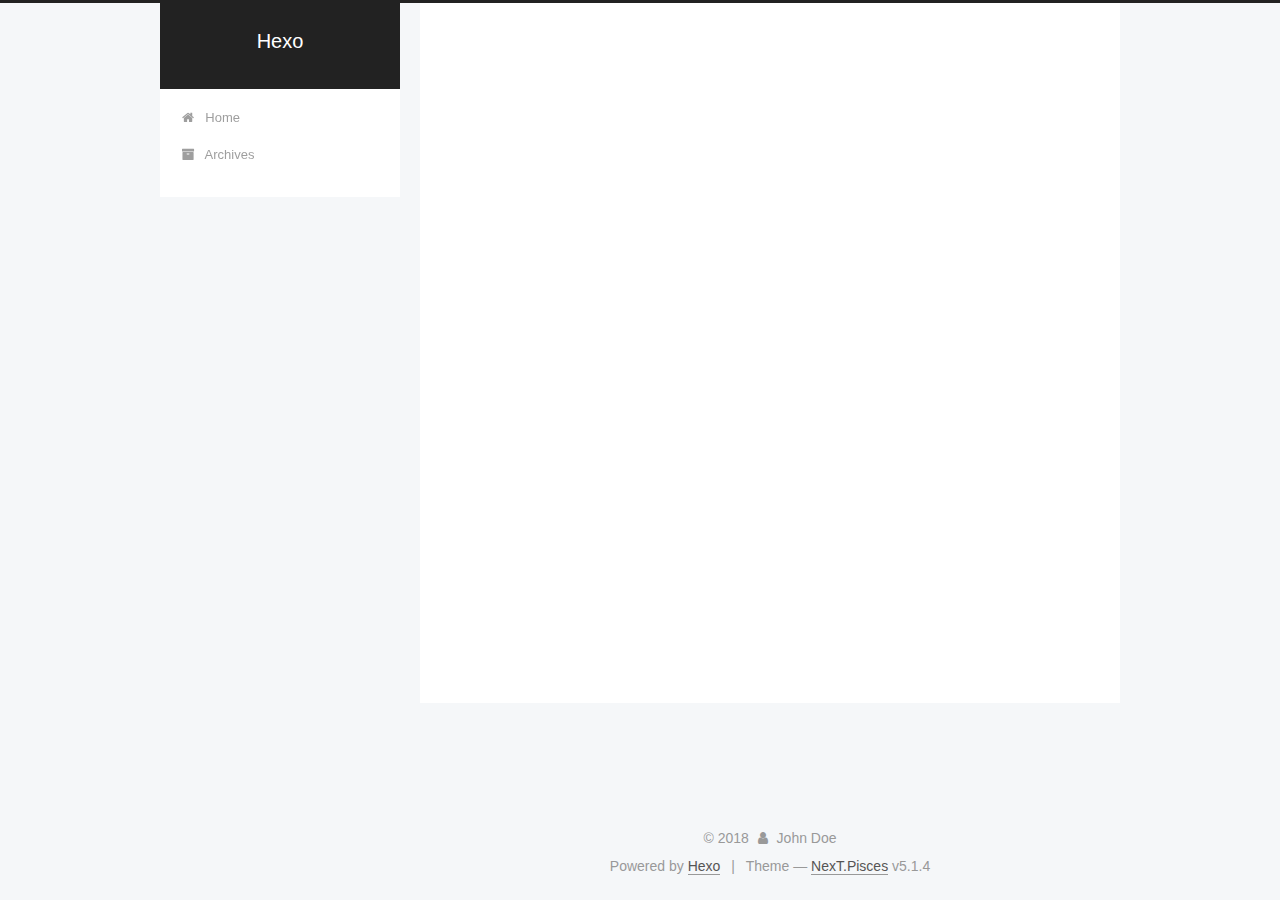
==== archives/index.html @ 89d10a31 "Site updated: 2018-03-12 15:46:56" ====
<!DOCTYPE html>



  


<html class="theme-next pisces use-motion" lang="">
<head>
  <meta charset="UTF-8"/>
<meta http-equiv="X-UA-Compatible" content="IE=edge" />
<meta name="viewport" content="width=device-width, initial-scale=1, maximum-scale=1"/>
<meta name="theme-color" content="#222">









<meta http-equiv="Cache-Control" content="no-transform" />
<meta http-equiv="Cache-Control" content="no-siteapp" />
















  
  
  <link href="/lib/fancybox/source/jquery.fancybox.css?v=2.1.5" rel="stylesheet" type="text/css" />







<link href="/lib/font-awesome/css/font-awesome.min.css?v=4.6.2" rel="stylesheet" type="text/css" />

<link href="/css/main.css?v=5.1.4" rel="stylesheet" type="text/css" />


  <link rel="apple-touch-icon" sizes="180x180" href="/images/apple-touch-icon-next.png?v=5.1.4">


  <link rel="icon" type="image/png" sizes="32x32" href="/images/favicon-32x32-next.png?v=5.1.4">


  <link rel="icon" type="image/png" sizes="16x16" href="/images/favicon-16x16-next.png?v=5.1.4">


  <link rel="mask-icon" href="/images/logo.svg?v=5.1.4" color="#222">





  <meta name="keywords" content="Hexo, NexT" />










<meta property="og:type" content="website">
<meta property="og:title" content="Hexo">
<meta property="og:url" content="http://yoursite.com/archives/index.html">
<meta property="og:site_name" content="Hexo">
<meta name="twitter:card" content="summary">
<meta name="twitter:title" content="Hexo">



<script type="text/javascript" id="hexo.configurations">
  var NexT = window.NexT || {};
  var CONFIG = {
    root: '/',
    scheme: 'Pisces',
    version: '5.1.4',
    sidebar: {"position":"left","display":"post","offset":12,"b2t":false,"scrollpercent":false,"onmobile":false},
    fancybox: true,
    tabs: true,
    motion: {"enable":true,"async":false,"transition":{"post_block":"fadeIn","post_header":"slideDownIn","post_body":"slideDownIn","coll_header":"slideLeftIn","sidebar":"slideUpIn"}},
    duoshuo: {
      userId: '0',
      author: 'Author'
    },
    algolia: {
      applicationID: '',
      apiKey: '',
      indexName: '',
      hits: {"per_page":10},
      labels: {"input_placeholder":"Search for Posts","hits_empty":"We didn't find any results for the search: ${query}","hits_stats":"${hits} results found in ${time} ms"}
    }
  };
</script>



  <link rel="canonical" href="http://yoursite.com/archives/"/>





  <title>Archive | Hexo</title>
  








</head>

<body itemscope itemtype="http://schema.org/WebPage" lang="">

  
  
    
  

  <div class="container sidebar-position-left page-archive">
    <div class="headband"></div>

    <header id="header" class="header" itemscope itemtype="http://schema.org/WPHeader">
      <div class="header-inner"><div class="site-brand-wrapper">
  <div class="site-meta ">
    

    <div class="custom-logo-site-title">
      <a href="/"  class="brand" rel="start">
        <span class="logo-line-before"><i></i></span>
        <span class="site-title">Hexo</span>
        <span class="logo-line-after"><i></i></span>
      </a>
    </div>
      
        <p class="site-subtitle"></p>
      
  </div>

  <div class="site-nav-toggle">
    <button>
      <span class="btn-bar"></span>
      <span class="btn-bar"></span>
      <span class="btn-bar"></span>
    </button>
  </div>
</div>

<nav class="site-nav">
  

  
    <ul id="menu" class="menu">
      
        
        <li class="menu-item menu-item-home">
          <a href="/" rel="section">
            
              <i class="menu-item-icon fa fa-fw fa-home"></i> <br />
            
            Home
          </a>
        </li>
      
        
        <li class="menu-item menu-item-archives">
          <a href="/archives/" rel="section">
            
              <i class="menu-item-icon fa fa-fw fa-archive"></i> <br />
            
            Archives
          </a>
        </li>
      

      
    </ul>
  

  
</nav>



 </div>
    </header>

    <main id="main" class="main">
      <div class="main-inner">
        <div class="content-wrap">
          <div id="content" class="content">
            

  
  
  
  <div class="post-block archive">
    <div id="posts" class="posts-collapse">
      <span class="archive-move-on"></span>

      <span class="archive-page-counter">
        
        
        
          
        
        Um..! 1 post. Keep on posting.
      </span>

      

        
        
        

        
          
          <div class="collection-title">
            <h1 class="archive-year" id="archive-year-2018">2018</h1>
          </div>
        
        

        

  <article class="post post-type-normal" itemscope itemtype="http://schema.org/Article">
    <header class="post-header">

      <h2 class="post-title">
        
            <a class="post-title-link" href="/2018/03/12/hello-world/" itemprop="url">
              
                <span itemprop="name">Hello World</span>
              
            </a>
        
      </h2>

      <div class="post-meta">
        <time class="post-time" itemprop="dateCreated"
              datetime="2018-03-12T15:27:37+08:00"
              content="2018-03-12" >
          03-12
        </time>
      </div>

    </header>
  </article>



      

    </div>
  </div>
  
  
  

  



          </div>
          


          

        </div>
        
          
  
  <div class="sidebar-toggle">
    <div class="sidebar-toggle-line-wrap">
      <span class="sidebar-toggle-line sidebar-toggle-line-first"></span>
      <span class="sidebar-toggle-line sidebar-toggle-line-middle"></span>
      <span class="sidebar-toggle-line sidebar-toggle-line-last"></span>
    </div>
  </div>

  <aside id="sidebar" class="sidebar">
    
    <div class="sidebar-inner">

      

      

      <section class="site-overview-wrap sidebar-panel sidebar-panel-active">
        <div class="site-overview">
          <div class="site-author motion-element" itemprop="author" itemscope itemtype="http://schema.org/Person">
            
              <p class="site-author-name" itemprop="name">John Doe</p>
              <p class="site-description motion-element" itemprop="description"></p>
          </div>

          <nav class="site-state motion-element">

            
              <div class="site-state-item site-state-posts">
              
                <a href="/archives/">
              
                  <span class="site-state-item-count">1</span>
                  <span class="site-state-item-name">posts</span>
                </a>
              </div>
            

            

            

          </nav>

          

          

          
          

          
          

          

        </div>
      </section>

      

      

    </div>
  </aside>


        
      </div>
    </main>

    <footer id="footer" class="footer">
      <div class="footer-inner">
        <div class="copyright">&copy; <span itemprop="copyrightYear">2018</span>
  <span class="with-love">
    <i class="fa fa-user"></i>
  </span>
  <span class="author" itemprop="copyrightHolder">John Doe</span>

  
</div>


  <div class="powered-by">Powered by <a class="theme-link" target="_blank" href="https://hexo.io">Hexo</a></div>



  <span class="post-meta-divider">|</span>



  <div class="theme-info">Theme &mdash; <a class="theme-link" target="_blank" href="https://github.com/iissnan/hexo-theme-next">NexT.Pisces</a> v5.1.4</div>




        







        
      </div>
    </footer>

    
      <div class="back-to-top">
        <i class="fa fa-arrow-up"></i>
        
      </div>
    

    

  </div>

  

<script type="text/javascript">
  if (Object.prototype.toString.call(window.Promise) !== '[object Function]') {
    window.Promise = null;
  }
</script>









  












  
  
    <script type="text/javascript" src="/lib/jquery/index.js?v=2.1.3"></script>
  

  
  
    <script type="text/javascript" src="/lib/fastclick/lib/fastclick.min.js?v=1.0.6"></script>
  

  
  
    <script type="text/javascript" src="/lib/jquery_lazyload/jquery.lazyload.js?v=1.9.7"></script>
  

  
  
    <script type="text/javascript" src="/lib/velocity/velocity.min.js?v=1.2.1"></script>
  

  
  
    <script type="text/javascript" src="/lib/velocity/velocity.ui.min.js?v=1.2.1"></script>
  

  
  
    <script type="text/javascript" src="/lib/fancybox/source/jquery.fancybox.pack.js?v=2.1.5"></script>
  


  


  <script type="text/javascript" src="/js/src/utils.js?v=5.1.4"></script>

  <script type="text/javascript" src="/js/src/motion.js?v=5.1.4"></script>



  
  


  <script type="text/javascript" src="/js/src/affix.js?v=5.1.4"></script>

  <script type="text/javascript" src="/js/src/schemes/pisces.js?v=5.1.4"></script>



  

  


  <script type="text/javascript" src="/js/src/bootstrap.js?v=5.1.4"></script>



  


  




	





  





  












  





  

  

  

  
  

  

  

  

</body>
</html>
---- css/main.css ----
/* normalize.css v3.0.2 | MIT License | git.io/normalize */
html {
  font-family: sans-serif; /* 1 */
  -ms-text-size-adjust: 100%; /* 2 */
  -webkit-text-size-adjust: 100%; /* 2 */
}
body {
  margin: 0;
}
article,
aside,
details,
figcaption,
figure,
footer,
header,
hgroup,
main,
menu,
nav,
section,
summary {
  display: block;
}
audio,
canvas,
progress,
video {
  display: inline-block; /* 1 */
  vertical-align: baseline; /* 2 */
}
audio:not([controls]) {
  display: none;
  height: 0;
}
[hidden],
template {
  display: none;
}
a {
  background-color: transparent;
}
a:active,
a:hover {
  outline: 0;
}
abbr[title] {
  border-bottom: 1px dotted;
}
b,
strong {
  font-weight: bold;
}
dfn {
  font-style: italic;
}
h1 {
  font-size: 2em;
  margin: 0.67em 0;
}
mark {
  background: #ff0;
  color: #000;
}
small {
  font-size: 80%;
}
sub,
sup {
  font-size: 75%;
  line-height: 0;
  position: relative;
  vertical-align: baseline;
}
sup {
  top: -0.5em;
}
sub {
  bottom: -0.25em;
}
img {
  border: 0;
}
svg:not(:root) {
  overflow: hidden;
}
figure {
  margin: 1em 40px;
}
hr {
  -moz-box-sizing: content-box;
  box-sizing: content-box;
  height: 0;
}
pre {
  overflow: auto;
}
code,
kbd,
pre,
samp {
  font-family: monospace, monospace;
  font-size: 1em;
}
button,
input,
optgroup,
select,
textarea {
  color: inherit; /* 1 */
  font: inherit; /* 2 */
  margin: 0; /* 3 */
}
button {
  overflow: visible;
}
button,
select {
  text-transform: none;
}
button,
html input[type="button"],
input[type="reset"],
input[type="submit"] {
  -webkit-appearance: button; /* 2 */
  cursor: pointer; /* 3 */
}
button[disabled],
html input[disabled] {
  cursor: default;
}
button::-moz-focus-inner,
input::-moz-focus-inner {
  border: 0;
  padding: 0;
}
input {
  line-height: normal;
}
input[type="checkbox"],
input[type="radio"] {
  box-sizing: border-box; /* 1 */
  padding: 0; /* 2 */
}
input[type="number"]::-webkit-inner-spin-button,
input[type="number"]::-webkit-outer-spin-button {
  height: auto;
}
input[type="search"] {
  -webkit-appearance: textfield; /* 1 */
  -moz-box-sizing: content-box;
  -webkit-box-sizing: content-box; /* 2 */
  box-sizing: content-box;
}
input[type="search"]::-webkit-search-cancel-button,
input[type="search"]::-webkit-search-decoration {
  -webkit-appearance: none;
}
fieldset {
  border: 1px solid #c0c0c0;
  margin: 0 2px;
  padding: 0.35em 0.625em 0.75em;
}
legend {
  border: 0; /* 1 */
  padding: 0; /* 2 */
}
textarea {
  overflow: auto;
}
optgroup {
  font-weight: bold;
}
table {
  border-collapse: collapse;
  border-spacing: 0;
}
td,
th {
  padding: 0;
}
::selection {
  background: #262a30;
  color: #fff;
}
body {
  position: relative;
  font-family: 'Lato', "PingFang SC", "Microsoft YaHei", sans-serif;
  font-size: 14px;
  line-height: 2;
  color: #555;
  background: #f5f7f9;
}
@media (max-width: 767px) {
  body {
    padding-right: 0 !important;
  }
}
@media (min-width: 768px) and (max-width: 991px) {
  body {
    padding-right: 0 !important;
  }
}
@media (min-width: 1600px) {
  body {
    font-size: 16px;
  }
}
h1,
h2,
h3,
h4,
h5,
h6 {
  margin: 0;
  padding: 0;
  font-weight: bold;
  line-height: 1.5;
  font-family: 'Lato', "PingFang SC", "Microsoft YaHei", sans-serif;
}
h2,
h3,
h4,
h5,
h6 {
  margin: 20px 0 15px;
}
h1 {
  font-size: 22px;
}
@media (max-width: 767px) {
  h1 {
    font-size: 18px;
  }
}
h2 {
  font-size: 20px;
}
@media (max-width: 767px) {
  h2 {
    font-size: 16px;
  }
}
h3 {
  font-size: 18px;
}
@media (max-width: 767px) {
  h3 {
    font-size: 14px;
  }
}
h4 {
  font-size: 16px;
}
@media (max-width: 767px) {
  h4 {
    font-size: 12px;
  }
}
h5 {
  font-size: 14px;
}
@media (max-width: 767px) {
  h5 {
    font-size: 10px;
  }
}
h6 {
  font-size: 12px;
}
@media (max-width: 767px) {
  h6 {
    font-size: 8px;
  }
}
p {
  margin: 0 0 20px 0;
}
a {
  color: #555;
  text-decoration: none;
  outline: none;
  border-bottom: 1px solid #999;
  word-wrap: break-word;
}
a:hover {
  color: #222;
  border-bottom-color: #222;
}
blockquote {
  margin: 0;
  padding: 0;
}
img {
  display: block;
  margin: auto;
  max-width: 100%;
  height: auto;
}
hr {
  margin: 40px 0;
  height: 3px;
  border: none;
  background-color: #ddd;
  background-image: repeating-linear-gradient(-45deg, #fff, #fff 4px, transparent 4px, transparent 8px);
}
blockquote {
  padding: 0 15px;
  color: #666;
  border-left: 4px solid #ddd;
}
blockquote cite::before {
  content: "-";
  padding: 0 5px;
}
dt {
  font-weight: 700;
}
dd {
  margin: 0;
  padding: 0;
}
kbd {
  border: 1px solid #ccc;
  border-radius: 0.2em;
  box-shadow: 0.1em 0.1em 0.2em rgba(0,0,0,0.1);
  background-color: #f9f9f9;
  font-family: inherit;
  background-image: -webkit-linear-gradient(top, #eee, #fff, #eee);
  padding: 0.1em 0.3em;
  white-space: nowrap;
}
.text-left {
  text-align: left;
}
.text-center {
  text-align: center;
}
.text-right {
  text-align: right;
}
.text-justify {
  text-align: justify;
}
.text-nowrap {
  white-space: nowrap;
}
.text-lowercase {
  text-transform: lowercase;
}
.text-uppercase {
  text-transform: uppercase;
}
.text-capitalize {
  text-transform: capitalize;
}
.center-block {
  display: block;
  margin-left: auto;
  margin-right: auto;
}
.clearfix:before,
.clearfix:after {
  content: " ";
  display: table;
}
.clearfix:after {
  clear: both;
}
.pullquote {
  width: 45%;
}
.pullquote.left {
  float: left;
  margin-left: 5px;
  margin-right: 10px;
}
.pullquote.right {
  float: right;
  margin-left: 10px;
  margin-right: 5px;
}
.affix.affix.affix {
  position: fixed;
}
.translation {
  margin-top: -20px;
  font-size: 14px;
  color: #999;
}
.scrollbar-measure {
  width: 100px;
  height: 100px;
  overflow: scroll;
  position: absolute;
  top: -9999px;
}
.use-motion .motion-element {
  opacity: 0;
}
table {
  margin: 20px 0;
  width: 100%;
  border-collapse: collapse;
  border-spacing: 0;
  border: 1px solid #ddd;
  font-size: 14px;
  table-layout: fixed;
  word-wrap: break-all;
}
table>tbody>tr:nth-of-type(odd) {
  background-color: #f9f9f9;
}
table>tbody>tr:hover {
  background-color: #f5f5f5;
}
caption,
th,
td {
  padding: 8px;
  text-align: left;
  vertical-align: middle;
  font-weight: normal;
}
th,
td {
  border-bottom: 3px solid #ddd;
  border-right: 1px solid #eee;
}
th {
  padding-bottom: 10px;
  font-weight: 700;
}
td {
  border-bottom-width: 1px;
}
html,
body {
  height: 100%;
}
.container {
  position: relative;
  min-height: 100%;
}
.header-inner {
  margin: 0 auto;
  padding: 100px 0 70px;
  width: 700px;
}
@media (min-width: 1600px) {
  .container .header-inner {
    width: 900px;
  }
}
.main {
  padding-bottom: 150px;
}
.main-inner {
  margin: 0 auto;
  width: 700px;
}
@media (min-width: 1600px) {
  .container .main-inner {
    width: 900px;
  }
}
.footer {
  position: absolute;
  left: 0;
  bottom: 0;
  width: 100%;
  min-height: 50px;
}
.footer-inner {
  box-sizing: border-box;
  margin: 20px auto;
  width: 700px;
}
@media (min-width: 1600px) {
  .container .footer-inner {
    width: 900px;
  }
}
pre,
.highlight {
  overflow: auto;
  margin: 20px 0;
  padding: 0;
  font-size: 13px;
  color: #4d4d4c;
  background: #f7f7f7;
  line-height: 1.6;
}
pre,
code {
  font-family: consolas, Menlo, "PingFang SC", "Microsoft YaHei", monospace;
}
code {
  padding: 2px 4px;
  word-wrap: break-word;
  color: #555;
  background: #eee;
  border-radius: 3px;
  font-size: 13px;
}
pre {
  padding: 10px;
}
pre code {
  padding: 0;
  color: #4d4d4c;
  background: none;
  text-shadow: none;
}
.highlight {
  border-radius: 1px;
}
.highlight pre {
  border: none;
  margin: 0;
  padding: 10px 0;
}
.highlight table {
  margin: 0;
  width: auto;
  border: none;
}
.highlight td {
  border: none;
  padding: 0;
}
.highlight figcaption {
  font-size: 1em;
  color: #4d4d4c;
  line-height: 1em;
  margin-bottom: 1em;
}
.highlight figcaption:before,
.highlight figcaption:after {
  content: " ";
  display: table;
}
.highlight figcaption:after {
  clear: both;
}
.highlight figcaption a {
  float: right;
  color: #4d4d4c;
}
.highlight figcaption a:hover {
  border-bottom-color: #4d4d4c;
}
.highlight .gutter pre {
  padding-left: 10px;
  padding-right: 10px;
  color: #869194;
  text-align: right;
  background-color: #eff2f3;
}
.highlight .code pre {
  width: 100%;
  padding-left: 10px;
  padding-right: 10px;
  background-color: #f7f7f7;
}
.highlight .line {
  height: 20px;
}
.gutter {
  -webkit-user-select: none;
  -moz-user-select: none;
  -ms-user-select: none;
  user-select: none;
}
.gist table {
  width: auto;
}
.gist table td {
  border: none;
}
pre .deletion {
  background: #fdd;
}
pre .addition {
  background: #dfd;
}
pre .meta {
  color: #8959a8;
}
pre .comment {
  color: #8e908c;
}
pre .variable,
pre .attribute,
pre .tag,
pre .regexp,
pre .ruby .constant,
pre .xml .tag .title,
pre .xml .pi,
pre .xml .doctype,
pre .html .doctype,
pre .css .id,
pre .css .class,
pre .css .pseudo {
  color: #c82829;
}
pre .number,
pre .preprocessor,
pre .built_in,
pre .literal,
pre .params,
pre .constant,
pre .command {
  color: #f5871f;
}
pre .ruby .class .title,
pre .css .rules .attribute,
pre .string,
pre .value,
pre .inheritance,
pre .header,
pre .ruby .symbol,
pre .xml .cdata,
pre .special,
pre .number,
pre .formula {
  color: #718c00;
}
pre .title,
pre .css .hexcolor {
  color: #3e999f;
}
pre .function,
pre .python .decorator,
pre .python .title,
pre .ruby .function .title,
pre .ruby .title .keyword,
pre .perl .sub,
pre .javascript .title,
pre .coffeescript .title {
  color: #4271ae;
}
pre .keyword,
pre .javascript .function {
  color: #8959a8;
}
.full-image.full-image.full-image.full-image {
  border: none;
  max-width: 100%;
  width: auto;
  margin: 20px auto 25px;
}
@media (min-width: 992px) {
  .full-image.full-image.full-image.full-image {
    max-width: none;
    width: 118%;
    margin: 0 -9%;
  }
}
.blockquote-center,
.page-home .post-type-quote blockquote,
.page-post-detail .post-type-quote blockquote {
  position: relative;
  margin: 40px 0;
  padding: 0;
  border-left: none;
  text-align: center;
}
.blockquote-center::before,
.page-home .post-type-quote blockquote::before,
.page-post-detail .post-type-quote blockquote::before,
.blockquote-center::after,
.page-home .post-type-quote blockquote::after,
.page-post-detail .post-type-quote blockquote::after {
  position: absolute;
  content: ' ';
  display: block;
  width: 100%;
  height: 24px;
  opacity: 0.2;
  background-repeat: no-repeat;
  background-position: 0 -6px;
  background-size: 22px 22px;
}
.blockquote-center::before,
.page-home .post-type-quote blockquote::before,
.page-post-detail .post-type-quote blockquote::before {
  top: -20px;
  background-image: url("../images/quote-l.svg");
  border-top: 1px solid #ccc;
}
.blockquote-center::after,
.page-home .post-type-quote blockquote::after,
.page-post-detail .post-type-quote blockquote::after {
  bottom: -20px;
  background-image: url("../images/quote-r.svg");
  border-bottom: 1px solid #ccc;
  background-position: 100% 8px;
}
.blockquote-center p,
.page-home .post-type-quote blockquote p,
.page-post-detail .post-type-quote blockquote p,
.blockquote-center div,
.page-home .post-type-quote blockquote div,
.page-post-detail .post-type-quote blockquote div {
  text-align: center;
}
.post .post-body .group-picture img {
  box-sizing: border-box;
  padding: 0 3px;
  border: none;
}
.post .group-picture-row {
  overflow: hidden;
  margin-top: 6px;
}
.post .group-picture-row:first-child {
  margin-top: 0;
}
.post .group-picture-column {
  float: left;
}
.page-post-detail .post-body .group-picture-column {
  float: none;
  margin-top: 10px;
  width: auto !important;
}
.page-post-detail .post-body .group-picture-column img {
  margin: 0 auto;
}
.page-archive .group-picture-container {
  overflow: hidden;
}
.page-archive .group-picture-row {
  float: left;
}
.page-archive .group-picture-row:first-child {
  margin-top: 6px;
}
.page-archive .group-picture-column {
  max-width: 150px;
  max-height: 150px;
}
.post-body .note {
  position: relative;
  padding: 15px;
  margin-bottom: 20px;
  border: 1px solid #eee;
  border-left-width: 5px;
  border-radius: 3px;
}
.post-body .note h2,
.post-body .note h3,
.post-body .note h4,
.post-body .note h5,
.post-body .note h6 {
  margin-top: 0;
  margin-bottom: 0;
  border-bottom: initial;
  padding-top: 0 !important;
}
.post-body .note p:first-child,
.post-body .note ul:first-child,
.post-body .note ol:first-child,
.post-body .note table:first-child,
.post-body .note pre:first-child,
.post-body .note blockquote:first-child {
  margin-top: 0;
}
.post-body .note p:last-child,
.post-body .note ul:last-child,
.post-body .note ol:last-child,
.post-body .note table:last-child,
.post-body .note pre:last-child,
.post-body .note blockquote:last-child {
  margin-bottom: 0;
}
.post-body .note.default {
  border-left-color: #777;
}
.post-body .note.default h2,
.post-body .note.default h3,
.post-body .note.default h4,
.post-body .note.default h5,
.post-body .note.default h6 {
  color: #777;
}
.post-body .note.primary {
  border-left-color: #6f42c1;
}
.post-body .note.primary h2,
.post-body .note.primary h3,
.post-body .note.primary h4,
.post-body .note.primary h5,
.post-body .note.primary h6 {
  color: #6f42c1;
}
.post-body .note.info {
  border-left-color: #428bca;
}
.post-body .note.info h2,
.post-body .note.info h3,
.post-body .note.info h4,
.post-body .note.info h5,
.post-body .note.info h6 {
  color: #428bca;
}
.post-body .note.success {
  border-left-color: #5cb85c;
}
.post-body .note.success h2,
.post-body .note.success h3,
.post-body .note.success h4,
.post-body .note.success h5,
.post-body .note.success h6 {
  color: #5cb85c;
}
.post-body .note.warning {
  border-left-color: #f0ad4e;
}
.post-body .note.warning h2,
.post-body .note.warning h3,
.post-body .note.warning h4,
.post-body .note.warning h5,
.post-body .note.warning h6 {
  color: #f0ad4e;
}
.post-body .note.danger {
  border-left-color: #d9534f;
}
.post-body .note.danger h2,
.post-body .note.danger h3,
.post-body .note.danger h4,
.post-body .note.danger h5,
.post-body .note.danger h6 {
  color: #d9534f;
}
.post-body .label {
  display: inline;
  padding: 0 2px;
  white-space: nowrap;
}
.post-body .label.default {
  background-color: #f0f0f0;
}
.post-body .label.primary {
  background-color: #efe6f7;
}
.post-body .label.info {
  background-color: #e5f2f8;
}
.post-body .label.success {
  background-color: #e7f4e9;
}
.post-body .label.warning {
  background-color: #fcf6e1;
}
.post-body .label.danger {
  background-color: #fae8eb;
}
.post-body .tabs {
  position: relative;
  display: block;
  margin-bottom: 20px;
  padding-top: 10px;
}
.post-body .tabs ul.nav-tabs {
  margin: 0;
  padding: 0;
  display: flex;
  margin-bottom: -1px;
}
@media (max-width: 413px) {
  .post-body .tabs ul.nav-tabs {
    display: block;
    margin-bottom: 5px;
  }
}
.post-body .tabs ul.nav-tabs li.tab {
  list-style-type: none !important;
  margin: 0 0.25em 0 0;
  border-top: 3px solid transparent;
  border-left: 1px solid transparent;
  border-right: 1px solid transparent;
}
@media (max-width: 413px) {
  .post-body .tabs ul.nav-tabs li.tab {
    margin: initial;
    border-top: 1px solid transparent;
    border-left: 3px solid transparent;
    border-right: 1px solid transparent;
    border-bottom: 1px solid transparent;
  }
}
.post-body .tabs ul.nav-tabs li.tab a {
  outline: 0;
  border-bottom: initial;
  display: block;
  line-height: 1.8em;
  padding: 0.25em 0.75em;
  transition-duration: 0.2s;
  transition-timing-function: ease-out;
  transition-delay: 0s;
}
.post-body .tabs ul.nav-tabs li.tab a i {
  width: 1.285714285714286em;
}
.post-body .tabs ul.nav-tabs li.tab.active {
  border-top: 3px solid #fc6423;
  border-left: 1px solid #ddd;
  border-right: 1px solid #ddd;
  background-color: #fff;
}
@media (max-width: 413px) {
  .post-body .tabs ul.nav-tabs li.tab.active {
    border-top: 1px solid #ddd;
    border-left: 3px solid #fc6423;
    border-right: 1px solid #ddd;
    border-bottom: 1px solid #ddd;
  }
}
.post-body .tabs ul.nav-tabs li.tab.active a {
  cursor: default;
  color: #555;
}
.post-body .tabs .tab-content {
  background-color: #fff;
}
.post-body .tabs .tab-content .tab-pane {
  border: 1px solid #ddd;
  padding: 20px 20px 0 20px;
}
.post-body .tabs .tab-content .tab-pane:not(.active) {
  display: none !important;
}
.post-body .tabs .tab-content .tab-pane.active {
  display: block !important;
}
.btn {
  display: inline-block;
  padding: 0 20px;
  font-size: 14px;
  color: #555;
  background: #fff;
  border: 2px solid #555;
  text-decoration: none;
  border-radius: 2px;
  transition-property: background-color;
  transition-duration: 0.2s;
  transition-timing-function: ease-in-out;
  transition-delay: 0s;
  line-height: 2;
}
.btn:hover {
  border-color: #222;
  color: #fff;
  background: #222;
}
.btn +.btn {
  margin: 0 0 8px 8px;
}
.btn .fa-fw {
  width: 1.285714285714286em;
  text-align: left;
}
.btn-bar {
  display: block;
  width: 22px;
  height: 2px;
  background: #555;
  border-radius: 1px;
}
.btn-bar+.btn-bar {
  margin-top: 4px;
}
.pagination {
  margin: 120px 0 40px;
  text-align: center;
  border-top: 1px solid #eee;
}
.page-number-basic,
.pagination .prev,
.pagination .next,
.pagination .page-number,
.pagination .space {
  display: inline-block;
  position: relative;
  top: -1px;
  margin: 0 10px;
  padding: 0 11px;
}
@media (max-width: 767px) {
  .page-number-basic,
  .pagination .prev,
  .pagination .next,
  .pagination .page-number,
  .pagination .space {
    margin: 0 5px;
  }
}
.pagination .prev,
.pagination .next,
.pagination .page-number {
  border-bottom: 0;
  border-top: 1px solid #eee;
  transition-property: border-color;
  transition-duration: 0.2s;
  transition-timing-function: ease-in-out;
  transition-delay: 0s;
}
.pagination .prev:hover,
.pagination .next:hover,
.pagination .page-number:hover {
  border-top-color: #222;
}
.pagination .space {
  padding: 0;
  margin: 0;
}
.pagination .prev {
  margin-left: 0;
}
.pagination .next {
  margin-right: 0;
}
.pagination .page-number.current {
  color: #fff;
  background: #ccc;
  border-top-color: #ccc;
}
@media (max-width: 767px) {
  .pagination {
    border-top: none;
  }
  .pagination .prev,
  .pagination .next,
  .pagination .page-number {
    margin-bottom: 10px;
    border-top: 0;
    border-bottom: 1px solid #eee;
    padding: 0 10px;
  }
  .pagination .prev:hover,
  .pagination .next:hover,
  .pagination .page-number:hover {
    border-bottom-color: #222;
  }
}
.comments {
  margin: 60px 20px 0;
}
.tag-cloud {
  text-align: center;
}
.tag-cloud a {
  display: inline-block;
  margin: 10px;
}
.back-to-top {
  box-sizing: border-box;
  position: fixed;
  bottom: -100px;
  right: 30px;
  z-index: 1050;
  padding: 0 6px;
  width: 24px;
  background: #222;
  font-size: 12px;
  opacity: 0.6;
  color: #fff;
  cursor: pointer;
  text-align: center;
  -webkit-transform: translateZ(0);
  transition-property: bottom;
  transition-duration: 0.2s;
  transition-timing-function: ease-in-out;
  transition-delay: 0s;
}
@media (min-width: 768px) and (max-width: 991px) {
  .back-to-top {
    display: none !important;
  }
}
@media (max-width: 767px) {
  .back-to-top {
    display: none !important;
  }
}
.back-to-top.back-to-top-on {
  bottom: 30px;
}
.header {
  background: transparent;
}
.header-inner {
  position: relative;
}
.headband {
  height: 3px;
  background: #222;
}
.site-meta {
  margin: 0;
  text-align: center;
}
@media (max-width: 767px) {
  .site-meta {
    text-align: center;
  }
}
.brand {
  position: relative;
  display: inline-block;
  padding: 0 40px;
  color: #fff;
  background: #222;
  border-bottom: none;
}
.brand:hover {
  color: #fff;
}
.logo {
  display: inline-block;
  margin-right: 5px;
  line-height: 36px;
  vertical-align: top;
}
.site-title {
  display: inline-block;
  vertical-align: top;
  line-height: 36px;
  font-size: 20px;
  font-weight: normal;
  font-family: 'Lato', "PingFang SC", "Microsoft YaHei", sans-serif;
}
.site-subtitle {
  margin-top: 10px;
  font-size: 13px;
  color: #ddd;
}
.use-motion .brand {
  opacity: 0;
}
.use-motion .logo,
.use-motion .site-title,
.use-motion .site-subtitle {
  opacity: 0;
  position: relative;
  top: -10px;
}
.site-nav-toggle {
  display: none;
  position: absolute;
  top: 10px;
  left: 10px;
}
@media (max-width: 767px) {
  .site-nav-toggle {
    display: block;
  }
}
.site-nav-toggle button {
  margin-top: 2px;
  padding: 9px 10px;
  background: transparent;
  border: none;
}
@media (max-width: 767px) {
  .site-nav {
    display: none;
    margin: 0 -10px;
    padding: 0 10px;
    clear: both;
    border-top: 1px solid #ddd;
  }
}
@media (min-width: 768px) and (max-width: 991px) {
  .site-nav {
    display: block !important;
  }
}
@media (min-width: 992px) {
  .site-nav {
    display: block !important;
  }
}
.menu {
  margin-top: 20px;
  padding-left: 0;
  text-align: center;
}
.menu .menu-item {
  display: inline-block;
  margin: 0 10px;
  list-style: none;
}
@media screen and (max-width: 767px) {
  .menu .menu-item {
    margin-top: 10px;
  }
}
.menu .menu-item a {
  display: block;
  font-size: 13px;
  line-height: inherit;
  border-bottom: 1px solid transparent;
  transition-property: border-color;
  transition-duration: 0.2s;
  transition-timing-function: ease-in-out;
  transition-delay: 0s;
}
.menu .menu-item a:hover,
.menu-item-active a {
  border-bottom-color: #222;
}
.menu .menu-item .fa {
  margin-right: 5px;
}
.use-motion .menu-item {
  opacity: 0;
}
.post-body {
  font-family: 'Lato', "PingFang SC", "Microsoft YaHei", sans-serif;
}
@media (max-width: 767px) {
  .post-body {
    word-break: break-word;
  }
}
.post-body .fancybox img {
  display: block !important;
  margin: 0 auto;
  cursor: pointer;
  cursor: zoom-in;
  cursor: -webkit-zoom-in;
}
.post-body .image-caption,
.post-body .figure .caption {
  margin: -20px auto 15px;
  text-align: center;
  font-size: 14px;
  color: #999;
  font-weight: bold;
  line-height: 1;
}
.post-sticky-flag {
  display: inline-block;
  font-size: 16px;
  -ms-transform: rotate(30deg);
  -webkit-transform: rotate(30deg);
  -moz-transform: rotate(30deg);
  -ms-transform: rotate(30deg);
  -o-transform: rotate(30deg);
  transform: rotate(30deg);
}
.use-motion .post-block,
.use-motion .pagination,
.use-motion .comments {
  opacity: 0;
}
.use-motion .post-header {
  opacity: 0;
}
.use-motion .post-body {
  opacity: 0;
}
.use-motion .collection-title {
  opacity: 0;
}
.posts-expand {
  padding-top: 40px;
}
@media (max-width: 767px) {
  .posts-expand {
    margin: 0 20px;
  }
  .post-body pre .gutter pre {
    padding-right: 10px;
  }
  .post-body .highlight {
    margin-left: 0px;
    margin-right: 0px;
    padding: 0;
  }
  .post-body .highlight .gutter pre {
    padding-right: 10px;
  }
}
@media (min-width: 992px) {
  .posts-expand .post-body {
    text-align: justify;
  }
}
.posts-expand .post-body h2,
.posts-expand .post-body h3,
.posts-expand .post-body h4,
.posts-expand .post-body h5,
.posts-expand .post-body h6 {
  padding-top: 10px;
}
.posts-expand .post-body h2 .header-anchor,
.posts-expand .post-body h3 .header-anchor,
.posts-expand .post-body h4 .header-anchor,
.posts-expand .post-body h5 .header-anchor,
.posts-expand .post-body h6 .header-anchor {
  float: right;
  margin-left: 10px;
  color: #ccc;
  border-bottom-style: none;
  visibility: hidden;
}
.posts-expand .post-body h2 .header-anchor:hover,
.posts-expand .post-body h3 .header-anchor:hover,
.posts-expand .post-body h4 .header-anchor:hover,
.posts-expand .post-body h5 .header-anchor:hover,
.posts-expand .post-body h6 .header-anchor:hover {
  color: inherit;
}
.posts-expand .post-body h2:hover .header-anchor,
.posts-expand .post-body h3:hover .header-anchor,
.posts-expand .post-body h4:hover .header-anchor,
.posts-expand .post-body h5:hover .header-anchor,
.posts-expand .post-body h6:hover .header-anchor {
  visibility: visible;
}
.posts-expand .post-body ul li {
  list-style: circle;
}
.posts-expand .post-body img {
  box-sizing: border-box;
  margin: auto;
  padding: 3px;
  border: 1px solid #ddd;
}
.posts-expand .post-body .fancybox img {
  margin: 0 auto 25px;
}
@media (max-width: 767px) {
  .posts-collapse {
    margin: 0 20px;
  }
  .posts-collapse .post-title,
  .posts-collapse .post-meta {
    display: block;
    width: auto;
    text-align: left;
  }
}
.posts-collapse {
  position: relative;
  z-index: 1010;
  margin-left: 55px;
}
.posts-collapse::after {
  content: " ";
  position: absolute;
  top: 20px;
  left: 0;
  margin-left: -2px;
  width: 4px;
  height: 100%;
  background: #f5f5f5;
  z-index: -1;
}
@media (max-width: 767px) {
  .posts-collapse {
    margin: 0 20px;
  }
}
.posts-collapse .collection-title {
  position: relative;
  margin: 60px 0;
}
.posts-collapse .collection-title h1,
.posts-collapse .collection-title h2 {
  margin-left: 20px;
}
.posts-collapse .collection-title small {
  color: #bbb;
  margin-left: 5px;
}
.posts-collapse .collection-title::before {
  content: " ";
  position: absolute;
  left: 0;
  top: 50%;
  margin-left: -4px;
  margin-top: -4px;
  width: 8px;
  height: 8px;
  background: #bbb;
  border-radius: 50%;
}
.posts-collapse .post {
  margin: 30px 0;
}
.posts-collapse .post-header {
  position: relative;
  transition-duration: 0.2s;
  transition-timing-function: ease-in-out;
  transition-delay: 0s;
  transition-property: border;
  border-bottom: 1px dashed #ccc;
}
.posts-collapse .post-header::before {
  content: " ";
  position: absolute;
  left: 0;
  top: 12px;
  width: 6px;
  height: 6px;
  margin-left: -4px;
  background: #bbb;
  border-radius: 50%;
  border: 1px solid #fff;
  transition-duration: 0.2s;
  transition-timing-function: ease-in-out;
  transition-delay: 0s;
  transition-property: background;
}
.posts-collapse .post-header:hover {
  border-bottom-color: #666;
}
.posts-collapse .post-header:hover::before {
  background: #222;
}
.posts-collapse .post-meta {
  position: absolute;
  font-size: 12px;
  left: 20px;
  top: 5px;
}
.posts-collapse .post-comments-count {
  display: none;
}
.posts-collapse .post-title {
  margin-left: 60px;
  font-size: 16px;
  font-weight: normal;
  line-height: inherit;
}
.posts-collapse .post-title::after {
  margin-left: 3px;
  opacity: 0.6;
}
.posts-collapse .post-title a {
  color: #666;
  border-bottom: none;
}
.page-home .post-type-quote .post-header,
.page-post-detail .post-type-quote .post-header,
.page-home .post-type-quote .post-tags,
.page-post-detail .post-type-quote .post-tags {
  display: none;
}
.posts-expand .post-title {
  text-align: center;
  word-break: break-word;
  font-weight: 400;
}
.posts-expand .post-title-link {
  display: inline-block;
  position: relative;
  color: #555;
  border-bottom: none;
  line-height: 1.2;
  vertical-align: top;
}
.posts-expand .post-title-link::before {
  content: "";
  position: absolute;
  width: 100%;
  height: 2px;
  bottom: 0;
  left: 0;
  background-color: #000;
  visibility: hidden;
  -webkit-transform: scaleX(0);
  -moz-transform: scaleX(0);
  -ms-transform: scaleX(0);
  -o-transform: scaleX(0);
  transform: scaleX(0);
  transition-duration: 0.2s;
  transition-timing-function: ease-in-out;
  transition-delay: 0s;
}
.posts-expand .post-title-link:hover::before {
  visibility: visible;
  -webkit-transform: scaleX(1);
  -moz-transform: scaleX(1);
  -ms-transform: scaleX(1);
  -o-transform: scaleX(1);
  transform: scaleX(1);
}
.posts-expand .post-title-link .fa {
  font-size: 16px;
}
.posts-expand .post-meta {
  margin: 3px 0 60px 0;
  color: #999;
  font-family: 'Lato', "PingFang SC", "Microsoft YaHei", sans-serif;
  font-size: 12px;
  text-align: center;
}
.posts-expand .post-meta .post-category-list {
  display: inline-block;
  margin: 0;
  padding: 3px;
}
.posts-expand .post-meta .post-category-list-link {
  color: #999;
}
.posts-expand .post-meta .post-description {
  font-size: 14px;
  margin-top: 2px;
}
.post-meta-divider {
  margin: 0 0.5em;
}
.post-meta-item-icon {
  margin-right: 3px;
}
@media (min-width: 768px) and (max-width: 991px) {
  .post-meta-item-icon {
    display: inline-block;
  }
}
@media (max-width: 767px) {
  .post-meta-item-icon {
    display: inline-block;
  }
}
@media (min-width: 768px) and (max-width: 991px) {
  .post-meta-item-text {
    display: none;
  }
}
@media (max-width: 767px) {
  .post-meta-item-text {
    display: none;
  }
}
@media (max-width: 767px) {
  .posts-expand .post-comments-count {
    display: none;
  }
}
.post-button {
  margin-top: 40px;
}
.posts-expand .post-tags {
  margin-top: 40px;
  text-align: center;
}
.posts-expand .post-tags a {
  display: inline-block;
  margin-right: 10px;
  font-size: 13px;
}
.post-nav {
  display: table;
  margin-top: 15px;
  width: 100%;
  border-top: 1px solid #eee;
}
.post-nav-divider {
  display: table-cell;
  width: 10%;
}
.post-nav-item {
  display: table-cell;
  padding: 10px 0 0 0;
  width: 45%;
  vertical-align: top;
}
.post-nav-item a {
  position: relative;
  display: block;
  line-height: 25px;
  font-size: 14px;
  color: #555;
  border-bottom: none;
}
.post-nav-item a:hover {
  color: #222;
  border-bottom: none;
}
.post-nav-item a:active {
  top: 2px;
}
.post-nav-item .fa {
  position: absolute;
  top: 8px;
  left: 0;
  font-size: 12px;
}
.post-nav-next a {
  padding-left: 15px;
}
.post-nav-prev {
  text-align: right;
}
.post-nav-prev a {
  padding-right: 15px;
}
.post-nav-prev .fa {
  right: 0;
  left: auto;
}
.posts-expand .post-eof {
  display: block;
  margin: 80px auto 60px;
  width: 8%;
  height: 1px;
  background: #ccc;
  text-align: center;
}
.post:last-child .post-eof.post-eof.post-eof {
  display: none;
}
.post-gallery {
  display: table;
  table-layout: fixed;
  width: 100%;
  border-collapse: separate;
}
.post-gallery-row {
  display: table-row;
}
.post-gallery .post-gallery-img {
  display: table-cell;
  text-align: center;
  vertical-align: middle;
  border: none;
}
.post-gallery .post-gallery-img img {
  max-width: 100%;
  max-height: 100%;
  border: none;
}
.fancybox-close,
.fancybox-close:hover {
  border: none;
}
.rtl.post-body p,
.rtl.post-body a,
.rtl.post-body h1,
.rtl.post-body h2,
.rtl.post-body h3,
.rtl.post-body h4,
.rtl.post-body h5,
.rtl.post-body h6,
.rtl.post-body li,
.rtl.post-body ul,
.rtl.post-body ol {
  direction: rtl;
  font-family: UKIJ Ekran;
}
.rtl.post-title {
  font-family: UKIJ Ekran;
}
.sidebar {
  position: fixed;
  right: 0;
  top: 0;
  bottom: 0;
  width: 0;
  z-index: 1040;
  box-shadow: inset 0 2px 6px #000;
  background: #222;
  -webkit-transform: translateZ(0);
}
.sidebar a {
  color: #999;
  border-bottom-color: #555;
}
.sidebar a:hover {
  color: #eee;
}
@media (min-width: 768px) and (max-width: 991px) {
  .sidebar {
    display: none !important;
  }
}
@media (max-width: 767px) {
  .sidebar {
    display: none !important;
  }
}
.sidebar-inner {
  position: relative;
  padding: 20px 10px;
  color: #999;
  text-align: center;
}
.site-overview-wrap {
  overflow: hidden;
}
.site-overview {
  overflow-y: auto;
  overflow-x: hidden;
}
.sidebar-toggle {
  position: fixed;
  right: 30px;
  bottom: 45px;
  width: 14px;
  height: 14px;
  padding: 5px;
  background: #222;
  line-height: 0;
  z-index: 1050;
  cursor: pointer;
  -webkit-transform: translateZ(0);
}
@media (min-width: 768px) and (max-width: 991px) {
  .sidebar-toggle {
    display: none !important;
  }
}
@media (max-width: 767px) {
  .sidebar-toggle {
    display: none !important;
  }
}
.sidebar-toggle-line {
  position: relative;
  display: inline-block;
  vertical-align: top;
  height: 2px;
  width: 100%;
  background: #fff;
  margin-top: 3px;
}
.sidebar-toggle-line:first-child {
  margin-top: 0;
}
.site-author-image {
  display: block;
  margin: 0 auto;
  padding: 2px;
  max-width: 120px;
  height: auto;
  border: 1px solid #eee;
}
.site-author-name {
  margin: 0;
  text-align: center;
  color: #222;
  font-weight: 600;
}
.site-description {
  margin-top: 0;
  text-align: center;
  font-size: 13px;
  color: #999;
}
.site-state {
  overflow: hidden;
  line-height: 1.4;
  white-space: nowrap;
  text-align: center;
}
.site-state-item {
  display: inline-block;
  padding: 0 15px;
  border-left: 1px solid #eee;
}
.site-state-item:first-child {
  border-left: none;
}
.site-state-item a {
  border-bottom: none;
}
.site-state-item-count {
  display: block;
  text-align: center;
  color: inherit;
  font-weight: 600;
  font-size: 16px;
}
.site-state-item-name {
  font-size: 13px;
  color: #999;
}
.feed-link {
  margin-top: 20px;
}
.feed-link a {
  display: inline-block;
  padding: 0 15px;
  color: #fc6423;
  border: 1px solid #fc6423;
  border-radius: 4px;
}
.feed-link a i {
  color: #fc6423;
  font-size: 14px;
}
.feed-link a:hover {
  color: #fff;
  background: #fc6423;
}
.feed-link a:hover i {
  color: #fff;
}
.links-of-author {
  margin-top: 20px;
}
.links-of-author a {
  display: inline-block;
  vertical-align: middle;
  margin-right: 10px;
  margin-bottom: 10px;
  border-bottom-color: #555;
  font-size: 13px;
}
.links-of-author a:before {
  display: inline-block;
  vertical-align: middle;
  margin-right: 3px;
  content: " ";
  width: 4px;
  height: 4px;
  border-radius: 50%;
  background: #ff63ff;
}
.links-of-blogroll {
  font-size: 13px;
}
.links-of-blogroll-title {
  margin-top: 20px;
  font-size: 14px;
  font-weight: 600;
}
.links-of-blogroll-list {
  margin: 0;
  padding: 0;
  list-style: none;
}
.links-of-blogroll-item {
  padding: 2px 10px;
}
.links-of-blogroll-item a {
  max-width: 280px;
  box-sizing: border-box;
  display: inline-block;
  overflow: hidden;
  white-space: nowrap;
  text-overflow: ellipsis;
}
.sidebar-nav {
  margin: 0 0 20px;
  padding-left: 0;
}
.sidebar-nav li {
  display: inline-block;
  cursor: pointer;
  border-bottom: 1px solid transparent;
  font-size: 14px;
  color: #555;
}
.sidebar-nav li:hover {
  color: #fc6423;
}
.page-post-detail .sidebar-nav-toc {
  padding: 0 5px;
}
.page-post-detail .sidebar-nav-overview {
  margin-left: 10px;
}
.sidebar-nav .sidebar-nav-active {
  color: #fc6423;
  border-bottom-color: #fc6423;
}
.sidebar-nav .sidebar-nav-active:hover {
  color: #fc6423;
}
.sidebar-panel {
  display: none;
}
.sidebar-panel-active {
  display: block;
}
.post-toc-empty {
  font-size: 14px;
  color: #666;
}
.post-toc-wrap {
  overflow: hidden;
}
.post-toc {
  overflow: auto;
}
.post-toc ol {
  margin: 0;
  padding: 0 2px 5px 10px;
  text-align: left;
  list-style: none;
  font-size: 14px;
}
.post-toc ol > ol {
  padding-left: 0;
}
.post-toc ol a {
  transition-duration: 0.2s;
  transition-timing-function: ease-in-out;
  transition-delay: 0s;
  transition-property: all;
  color: #666;
  border-bottom-color: #ccc;
}
.post-toc ol a:hover {
  color: #000;
  border-bottom-color: #000;
}
.post-toc .nav-item {
  overflow: hidden;
  text-overflow: ellipsis;
  text-align: justify;
  white-space: nowrap;
  line-height: 1.8;
}
.post-toc .nav .nav-child {
  display: none;
}
.post-toc .nav .active > .nav-child {
  display: block;
}
.post-toc .nav .active-current > .nav-child {
  display: block;
}
.post-toc .nav .active-current > .nav-child > .nav-item {
  display: block;
}
.post-toc .nav .active > a {
  color: #fc6423;
  border-bottom-color: #fc6423;
}
.post-toc .nav .active-current > a {
  color: #fc6423;
}
.post-toc .nav .active-current > a:hover {
  color: #fc6423;
}
.footer {
  font-size: 14px;
  color: #999;
}
.footer img {
  border: none;
}
.footer-inner {
  text-align: center;
}
.with-love {
  display: inline-block;
  margin: 0 5px;
}
.powered-by,
.theme-info {
  display: inline-block;
}
.cc-license {
  margin-top: 10px;
  text-align: center;
}
.cc-license .cc-opacity {
  opacity: 0.7;
  border-bottom: none;
}
.cc-license .cc-opacity:hover {
  opacity: 0.9;
}
.cc-license img {
  display: inline-block;
}
.theme-next #ds-thread #ds-reset {
  color: #555;
}
.theme-next #ds-thread #ds-reset .ds-replybox {
  margin-bottom: 30px;
}
.theme-next #ds-thread #ds-reset .ds-replybox .ds-avatar,
.theme-next #ds-reset .ds-avatar img {
  box-shadow: none;
}
.theme-next #ds-thread #ds-reset .ds-textarea-wrapper {
  border-color: #c7d4e1;
  background: none;
  border-top-right-radius: 3px;
  border-top-left-radius: 3px;
}
.theme-next #ds-thread #ds-reset .ds-textarea-wrapper textarea {
  height: 60px;
}
.theme-next #ds-reset .ds-rounded-top {
  border-radius: 0;
}
.theme-next #ds-thread #ds-reset .ds-post-toolbar {
  box-sizing: border-box;
  border: 1px solid #c7d4e1;
  background: #f6f8fa;
}
.theme-next #ds-thread #ds-reset .ds-post-options {
  height: 40px;
  border: none;
  background: none;
}
.theme-next #ds-thread #ds-reset .ds-toolbar-buttons {
  top: 11px;
}
.theme-next #ds-thread #ds-reset .ds-sync {
  top: 5px;
}
.theme-next #ds-thread #ds-reset .ds-post-button {
  top: 4px;
  right: 5px;
  width: 90px;
  height: 30px;
  border: 1px solid #c5ced7;
  border-radius: 3px;
  background-image: linear-gradient(#fbfbfc, #f5f7f9);
  color: #60676d;
}
.theme-next #ds-thread #ds-reset .ds-post-button:hover {
  background-position: 0 -30px;
  color: #60676d;
}
.theme-next #ds-thread #ds-reset .ds-comments-info {
  padding: 10px 0;
}
.theme-next #ds-thread #ds-reset .ds-sort {
  display: none;
}
.theme-next #ds-thread #ds-reset li.ds-tab a.ds-current {
  border: none;
  background: #f6f8fa;
  color: #60676d;
}
.theme-next #ds-thread #ds-reset li.ds-tab a.ds-current:hover {
  background-color: #e9f0f7;
  color: #60676d;
}
.theme-next #ds-thread #ds-reset li.ds-tab a {
  border-radius: 2px;
  padding: 5px;
}
.theme-next #ds-thread #ds-reset .ds-login-buttons p {
  color: #999;
  line-height: 36px;
}
.theme-next #ds-thread #ds-reset .ds-login-buttons .ds-service-list li {
  height: 28px;
}
.theme-next #ds-thread #ds-reset .ds-service-list a {
  background: none;
  padding: 5px;
  border: 1px solid;
  border-radius: 3px;
  text-align: center;
}
.theme-next #ds-thread #ds-reset .ds-service-list a:hover {
  color: #fff;
  background: #666;
}
.theme-next #ds-thread #ds-reset .ds-service-list .ds-weibo {
  color: #fc9b00;
  border-color: #fc9b00;
}
.theme-next #ds-thread #ds-reset .ds-service-list .ds-weibo:hover {
  background: #fc9b00;
}
.theme-next #ds-thread #ds-reset .ds-service-list .ds-qq {
  color: #60a3ec;
  border-color: #60a3ec;
}
.theme-next #ds-thread #ds-reset .ds-service-list .ds-qq:hover {
  background: #60a3ec;
}
.theme-next #ds-thread #ds-reset .ds-service-list .ds-renren {
  color: #2e7ac4;
  border-color: #2e7ac4;
}
.theme-next #ds-thread #ds-reset .ds-service-list .ds-renren:hover {
  background: #2e7ac4;
}
.theme-next #ds-thread #ds-reset .ds-service-list .ds-douban {
  color: #37994c;
  border-color: #37994c;
}
.theme-next #ds-thread #ds-reset .ds-service-list .ds-douban:hover {
  background: #37994c;
}
.theme-next #ds-thread #ds-reset .ds-service-list .ds-kaixin {
  color: #fef20d;
  border-color: #fef20d;
}
.theme-next #ds-thread #ds-reset .ds-service-list .ds-kaixin:hover {
  background: #fef20d;
}
.theme-next #ds-thread #ds-reset .ds-service-list .ds-netease {
  color: #f00;
  border-color: #f00;
}
.theme-next #ds-thread #ds-reset .ds-service-list .ds-netease:hover {
  background: #f00;
}
.theme-next #ds-thread #ds-reset .ds-service-list .ds-sohu {
  color: #ffcb05;
  border-color: #ffcb05;
}
.theme-next #ds-thread #ds-reset .ds-service-list .ds-sohu:hover {
  background: #ffcb05;
}
.theme-next #ds-thread #ds-reset .ds-service-list .ds-baidu {
  color: #2831e0;
  border-color: #2831e0;
}
.theme-next #ds-thread #ds-reset .ds-service-list .ds-baidu:hover {
  background: #2831e0;
}
.theme-next #ds-thread #ds-reset .ds-service-list .ds-google {
  color: #166bec;
  border-color: #166bec;
}
.theme-next #ds-thread #ds-reset .ds-service-list .ds-google:hover {
  background: #166bec;
}
.theme-next #ds-thread #ds-reset .ds-service-list .ds-weixin {
  color: #00ce0d;
  border-color: #00ce0d;
}
.theme-next #ds-thread #ds-reset .ds-service-list .ds-weixin:hover {
  background: #00ce0d;
}
.theme-next #ds-thread #ds-reset .ds-service-list .ds-more-services {
  border: none;
}
.theme-next #ds-thread #ds-reset .ds-service-list .ds-more-services:hover {
  background: none;
}
.theme-next #ds-reset .duoshuo-ua-admin {
  display: inline-block;
  color: #f00;
}
.theme-next #ds-reset .duoshuo-ua-platform,
.theme-next #ds-reset .duoshuo-ua-browser {
  color: #ccc;
}
.theme-next #ds-reset .duoshuo-ua-platform .fa,
.theme-next #ds-reset .duoshuo-ua-browser .fa {
  display: inline-block;
  margin-right: 3px;
}
.theme-next #ds-reset .duoshuo-ua-separator {
  display: inline-block;
  margin-left: 5px;
}
.theme-next .this_ua {
  background-color: #ccc !important;
  border-radius: 4px;
  padding: 0 5px !important;
  margin: 1px 1px !important;
  border: 1px solid #bbb !important;
  color: #fff;
  display: inline-block !important;
}
.theme-next .this_ua.admin {
  background-color: #d9534f !important;
  border-color: #d9534f !important;
}
.theme-next .this_ua.platform.iOS,
.theme-next .this_ua.platform.Mac,
.theme-next .this_ua.platform.Windows {
  background-color: #39b3d7 !important;
  border-color: #46b8da !important;
}
.theme-next .this_ua.platform.Linux {
  background-color: #3a3a3a !important;
  border-color: #1f1f1f !important;
}
.theme-next .this_ua.platform.Android {
  background-color: #00c47d !important;
  border-color: #01b171 !important;
}
.theme-next .this_ua.browser.Mobile,
.theme-next .this_ua.browser.Chrome {
  background-color: #5cb85c !important;
  border-color: #4cae4c !important;
}
.theme-next .this_ua.browser.Firefox {
  background-color: #f0ad4e !important;
  border-color: #eea236 !important;
}
.theme-next .this_ua.browser.Maxthon,
.theme-next .this_ua.browser.IE {
  background-color: #428bca !important;
  border-color: #357ebd !important;
}
.theme-next .this_ua.browser.baidu,
.theme-next .this_ua.browser.UCBrowser,
.theme-next .this_ua.browser.Opera {
  background-color: #d9534f !important;
  border-color: #d43f3a !important;
}
.theme-next .this_ua.browser.Android,
.theme-next .this_ua.browser.QQBrowser {
  background-color: #78ace9 !important;
  border-color: #4cae4c !important;
}
.post-spread {
  margin-top: 20px;
  text-align: center;
}
.jiathis_style {
  display: inline-block;
}
.jiathis_style a {
  border: none;
}
.fa {
  font-family: FontAwesome !important;
}
.post-spread {
  margin-top: 20px;
  text-align: center;
}
.bdshare-slide-button-box a {
  border: none;
}
.bdsharebuttonbox {
  display: inline-block;
}
.bdsharebuttonbox a {
  border: none;
}
.local-search-pop-overlay {
  position: fixed;
  width: 100%;
  height: 100%;
  top: 0;
  left: 0;
  z-index: 2080;
  background-color: rgba(0,0,0,0.3);
}
.local-search-popup {
  display: none;
  position: fixed;
  top: 10%;
  left: 50%;
  margin-left: -350px;
  width: 700px;
  height: 80%;
  padding: 0;
  background: #fff;
  color: #333;
  z-index: 9999;
  border-radius: 5px;
}
@media (max-width: 767px) {
  .local-search-popup {
    padding: 0;
    top: 0;
    left: 0;
    margin: 0;
    width: 100%;
    height: 100%;
    border-radius: 0;
  }
}
.local-search-popup ul.search-result-list {
  padding: 0;
  margin: 0 5px;
}
.local-search-popup p.search-result {
  border-bottom: 1px dashed #ccc;
  padding: 5px 0;
}
.local-search-popup a.search-result-title {
  font-weight: bold;
  font-size: 16px;
}
.local-search-popup .search-keyword {
  border-bottom: 1px dashed #f00;
  font-weight: bold;
  color: #f00;
}
.local-search-popup .local-search-header {
  padding: 5px;
  height: 36px;
  background: #f5f5f5;
  border-top-left-radius: 5px;
  border-top-right-radius: 5px;
}
.local-search-popup #local-search-result {
  overflow: auto;
  position: relative;
  padding: 5px 25px;
  height: calc(100% - 55px);
}
.local-search-popup .local-search-input-wrapper {
  display: inline-block;
  width: calc(100% - 90px);
  height: 36px;
  line-height: 36px;
  padding: 0 5px;
}
.local-search-popup .local-search-input-wrapper input {
  padding: 8px 0;
  height: 20px;
  display: block;
  width: 100%;
  outline: none;
  border: none;
  background: transparent;
  vertical-align: middle;
}
.local-search-popup .search-icon,
.local-search-popup .popup-btn-close {
  display: inline-block;
  font-size: 18px;
  color: #999;
  height: 36px;
  width: 18px;
  padding-left: 10px;
  padding-right: 10px;
}
.local-search-popup .search-icon {
  float: left;
}
.local-search-popup .popup-btn-close {
  border-left: 1px solid #eee;
  float: right;
  cursor: pointer;
}
.local-search-popup #no-result {
  position: absolute;
  left: 50%;
  top: 50%;
  -webkit-transform: translate(-50%, -50%);
  -webkit-transform: translate(-50%, -50%);
  -moz-transform: translate(-50%, -50%);
  -ms-transform: translate(-50%, -50%);
  -o-transform: translate(-50%, -50%);
  transform: translate(-50%, -50%);
  color: #ccc;
}
@media (min-width: 768px) and (max-width: 991px) {
  .busuanzi-count {
    width: auto;
  }
}
@media (max-width: 767px) {
  .busuanzi-count {
    width: auto;
  }
}
.site-uv,
.site-pv,
.page-pv {
  display: inline-block;
}
.site-uv .busuanzi-value,
.site-pv .busuanzi-value,
.page-pv .busuanzi-value {
  margin: 0 5px;
}
.site-uv {
  margin-right: 10px;
}
.site-uv::after {
  content: "|";
  padding-left: 10px;
}
.page-archive .archive-page-counter {
  position: relative;
  top: 3px;
  left: 20px;
}
@media (max-width: 767px) {
  .page-archive .archive-page-counter {
    top: 5px;
  }
}
.page-archive .posts-collapse .archive-move-on {
  position: absolute;
  top: 11px;
  left: 0;
  margin-left: -6px;
  width: 10px;
  height: 10px;
  opacity: 0.5;
  background: #555;
  border: 1px solid #fff;
  border-radius: 50%;
}
.category-all-page .category-all-title {
  text-align: center;
}
.category-all-page .category-all {
  margin-top: 20px;
}
.category-all-page .category-list {
  margin: 0;
  padding: 0;
  list-style: none;
}
.category-all-page .category-list-item {
  margin: 5px 10px;
}
.category-all-page .category-list-count {
  color: #bbb;
}
.category-all-page .category-list-count:before {
  display: inline;
  content: " (";
}
.category-all-page .category-list-count:after {
  display: inline;
  content: ") ";
}
.category-all-page .category-list-child {
  padding-left: 10px;
}
#schedule ul#event-list {
  padding-left: 30px;
}
#schedule ul#event-list hr {
  margin: 20px 0 45px 0 !important;
  background: #222;
}
#schedule ul#event-list hr:after {
  display: inline-block;
  content: 'NOW';
  background: #222;
  color: #fff;
  font-weight: bold;
  text-align: right;
  padding: 0 5px;
}
#schedule ul#event-list li.event {
  margin: 20px 0px;
  background: #f9f9f9;
  padding-left: 10px;
  min-height: 40px;
}
#schedule ul#event-list li.event h2.event-summary {
  margin: 0;
  padding-bottom: 3px;
}
#schedule ul#event-list li.event h2.event-summary:before {
  display: inline-block;
  font-family: FontAwesome;
  font-size: 8px;
  content: '\f111';
  vertical-align: middle;
  margin-right: 25px;
  color: #bbb;
}
#schedule ul#event-list li.event span.event-relative-time {
  display: inline-block;
  font-size: 12px;
  font-weight: 400;
  padding-left: 12px;
  color: #bbb;
}
#schedule ul#event-list li.event span.event-details {
  display: block;
  color: #bbb;
  margin-left: 56px;
  padding-top: 3px;
  padding-bottom: 6px;
  text-indent: -24px;
  line-height: 18px;
}
#schedule ul#event-list li.event span.event-details:before {
  text-indent: 0;
  display: inline-block;
  width: 14px;
  font-family: FontAwesome;
  text-align: center;
  margin-right: 9px;
  color: #bbb;
}
#schedule ul#event-list li.event span.event-details.event-location:before {
  content: '\f041';
}
#schedule ul#event-list li.event span.event-details.event-duration:before {
  content: '\f017';
}
#schedule ul#event-list li.event-past {
  background: #fcfcfc;
}
#schedule ul#event-list li.event-past > * {
  opacity: 0.6;
}
#schedule ul#event-list li.event-past h2.event-summary {
  color: #bbb;
}
#schedule ul#event-list li.event-past h2.event-summary:before {
  color: #dfdfdf;
}
#schedule ul#event-list li.event-now {
  background: #222;
  color: #fff;
  padding: 15px 0 15px 10px;
}
#schedule ul#event-list li.event-now h2.event-summary:before {
  -webkit-transform: scale(1.2);
  -moz-transform: scale(1.2);
  -ms-transform: scale(1.2);
  -o-transform: scale(1.2);
  transform: scale(1.2);
  color: #fff;
  animation: dot-flash 1s alternate infinite ease-in-out;
}
#schedule ul#event-list li.event-now * {
  color: #fff !important;
}
@-moz-keyframes dot-flash {
  from {
    opacity: 1;
    -webkit-transform: scale(1.1);
    -moz-transform: scale(1.1);
    -ms-transform: scale(1.1);
    -o-transform: scale(1.1);
    transform: scale(1.1);
  }
  to {
    opacity: 0;
    -webkit-transform: scale(1);
    -moz-transform: scale(1);
    -ms-transform: scale(1);
    -o-transform: scale(1);
    transform: scale(1);
  }
}
@-webkit-keyframes dot-flash {
  from {
    opacity: 1;
    -webkit-transform: scale(1.1);
    -moz-transform: scale(1.1);
    -ms-transform: scale(1.1);
    -o-transform: scale(1.1);
    transform: scale(1.1);
  }
  to {
    opacity: 0;
    -webkit-transform: scale(1);
    -moz-transform: scale(1);
    -ms-transform: scale(1);
    -o-transform: scale(1);
    transform: scale(1);
  }
}
@-o-keyframes dot-flash {
  from {
    opacity: 1;
    -webkit-transform: scale(1.1);
    -moz-transform: scale(1.1);
    -ms-transform: scale(1.1);
    -o-transform: scale(1.1);
    transform: scale(1.1);
  }
  to {
    opacity: 0;
    -webkit-transform: scale(1);
    -moz-transform: scale(1);
    -ms-transform: scale(1);
    -o-transform: scale(1);
    transform: scale(1);
  }
}
@keyframes dot-flash {
  from {
    opacity: 1;
    -webkit-transform: scale(1.1);
    -moz-transform: scale(1.1);
    -ms-transform: scale(1.1);
    -o-transform: scale(1.1);
    transform: scale(1.1);
  }
  to {
    opacity: 0;
    -webkit-transform: scale(1);
    -moz-transform: scale(1);
    -ms-transform: scale(1);
    -o-transform: scale(1);
    transform: scale(1);
  }
}
.page-post-detail .sidebar-toggle-line {
  background: #fc6423;
}
.page-post-detail .comments {
  overflow: hidden;
}
.header {
  position: relative;
  margin: 0 auto;
  width: 960px;
}
@media (min-width: 768px) and (max-width: 991px) {
  .header {
    width: auto;
  }
}
@media (max-width: 767px) {
  .header {
    width: auto;
  }
}
.header-inner {
  position: absolute;
  top: 0;
  overflow: hidden;
  padding: 0;
  width: 240px;
  background: #fff;
  box-shadow: initial;
  border-radius: initial;
}
@media (min-width: 1600px) {
  .container .header-inner {
    width: 240px;
  }
}
@media (min-width: 768px) and (max-width: 991px) {
  .header-inner {
    position: relative;
    width: auto;
    border-radius: initial;
  }
}
@media (max-width: 767px) {
  .header-inner {
    position: relative;
    width: auto;
    border-radius: initial;
  }
}
.main:before,
.main:after {
  content: " ";
  display: table;
}
.main:after {
  clear: both;
}
@media (min-width: 768px) and (max-width: 991px) {
  .main {
    padding-bottom: 100px;
  }
}
@media (max-width: 767px) {
  .main {
    padding-bottom: 100px;
  }
}
.container .main-inner {
  width: 960px;
}
@media (min-width: 768px) and (max-width: 991px) {
  .container .main-inner {
    width: auto;
  }
}
@media (max-width: 767px) {
  .container .main-inner {
    width: auto;
  }
}
.content-wrap {
  float: right;
  box-sizing: border-box;
  padding: 40px;
  width: 700px;
  background: #fff;
  min-height: 700px;
  box-shadow: initial;
  border-radius: initial;
}
@media (min-width: 768px) and (max-width: 991px) {
  .content-wrap {
    width: 100%;
    padding: 20px;
    border-radius: initial;
  }
}
@media (max-width: 767px) {
  .content-wrap {
    width: 100%;
    padding: 20px;
    min-height: auto;
    border-radius: initial;
  }
}
.sidebar {
  position: static;
  float: left;
  margin-top: 300px;
  width: 240px;
  background: #f5f7f9;
  box-shadow: none;
}
@media (min-width: 768px) and (max-width: 991px) {
  .sidebar {
    display: none;
  }
}
@media (max-width: 767px) {
  .sidebar {
    display: none;
  }
}
.sidebar-toggle {
  display: none;
}
.footer-inner {
  width: 960px;
  padding-left: 260px;
}
@media (min-width: 768px) and (max-width: 991px) {
  .footer-inner {
    width: auto;
    padding-left: 0 !important;
    padding-right: 0 !important;
  }
}
@media (max-width: 767px) {
  .footer-inner {
    width: auto;
    padding-left: 0 !important;
    padding-right: 0 !important;
  }
}
.sidebar-position-right .header-inner {
  right: 0;
}
.sidebar-position-right .content-wrap {
  float: left;
}
.sidebar-position-right .sidebar {
  float: right;
}
.sidebar-position-right .footer-inner {
  padding-left: 0;
  padding-right: 260px;
}
.site-brand-wrapper {
  position: relative;
}
.site-meta {
  padding: 20px 0;
  color: #fff;
  background: #222;
}
@media (min-width: 768px) and (max-width: 991px) {
  .site-meta {
    box-shadow: 0 0 16px rgba(0,0,0,0.5);
  }
}
@media (max-width: 767px) {
  .site-meta {
    box-shadow: 0 0 16px rgba(0,0,0,0.5);
  }
}
.brand {
  padding: 0;
  background: none;
}
.brand:hover {
  color: #fff;
}
.site-subtitle {
  margin: 10px 10px 0;
  font-weight: initial;
}
.site-search form {
  display: none;
}
.site-nav {
  border-top: none;
}
@media (min-width: 768px) and (max-width: 991px) {
  .site-nav {
    display: none !important;
  }
}
@media (min-width: 768px) and (max-width: 991px) {
  .site-nav-on {
    display: block !important;
  }
}
.menu .menu-item {
  display: block;
  margin: 0;
}
.menu .menu-item a {
  position: relative;
  box-sizing: border-box;
  padding: 5px 20px;
  text-align: left;
  line-height: inherit;
  transition-property: background-color;
  transition-duration: 0.2s;
  transition-timing-function: ease-in-out;
  transition-delay: 0s;
}
.menu .menu-item a:hover,
.menu-item-active a {
  background: #f9f9f9;
  border-bottom-color: #fff;
}
.menu .menu-item br {
  display: none;
}
.menu-item-active a:after {
  content: " ";
  position: absolute;
  top: 50%;
  margin-top: -3px;
  right: 15px;
  width: 6px;
  height: 6px;
  border-radius: 50%;
  background-color: #bbb;
}
.btn-bar {
  background-color: #fff;
}
.site-nav-toggle {
  left: 20px;
  top: 50%;
  -webkit-transform: translateY(-50%);
  -webkit-transform: translateY(-50%);
  -moz-transform: translateY(-50%);
  -ms-transform: translateY(-50%);
  -o-transform: translateY(-50%);
  transform: translateY(-50%);
}
@media (min-width: 768px) and (max-width: 991px) {
  .site-nav-toggle {
    display: block;
  }
}
.use-motion .sidebar .motion-element {
  opacity: 1;
}
.sidebar {
  margin-left: -100%;
  right: auto;
  bottom: auto;
  -webkit-transform: none;
}
.sidebar-inner {
  box-sizing: border-box;
  width: 240px;
  color: #555;
  background: #fff;
  box-shadow: initial;
  border-radius: initial;
  opacity: 0;
}
.sidebar-inner.affix {
  position: fixed;
  top: 12px;
}
.sidebar-inner.affix-bottom {
  position: absolute;
}
.site-overview {
  text-align: left;
}
.site-author:before,
.site-author:after {
  content: " ";
  display: table;
}
.site-author:after {
  clear: both;
}
.sidebar a {
  color: #555;
}
.sidebar a:hover {
  color: #222;
}
.site-state-item {
  padding: 0 10px;
}
.links-of-author-item a:before {
  display: none;
}
.links-of-author-item a {
  border-bottom: none;
  text-decoration: underline;
}
.feed-link {
  border-top: 1px dotted #ccc;
  border-bottom: 1px dotted #ccc;
  text-align: center;
}
.feed-link a {
  display: block;
  color: #fc6423;
  border: none;
}
.feed-link a:hover {
  background: none;
  color: #e34603;
}
.feed-link a:hover i {
  color: #e34603;
}
.links-of-author {
  display: flex;
  flex-wrap: wrap;
  justify-content: center;
}
.links-of-author-item {
  margin: 5px 0 0;
  width: 50%;
}
.links-of-author-item a {
  max-width: 216px;
  box-sizing: border-box;
  display: inline-block;
  margin-right: 0;
  margin-bottom: 0;
  padding: 0 5px;
  overflow: hidden;
  white-space: nowrap;
  text-overflow: ellipsis;
}
.links-of-author-item a {
  display: block;
  text-decoration: none;
}
.links-of-author-item a:hover {
  border-radius: 4px;
  background: #eee;
}
.links-of-author-item .fa {
  margin-right: 2px;
  font-size: 16px;
}
.links-of-author-item .fa-globe {
  font-size: 15px;
}
.links-of-blogroll {
  text-align: center;
  margin-top: 20px;
  padding: 3px 0 0;
  border-top: 1px dotted #ccc;
}
.links-of-blogroll-title {
  margin-top: 0;
}
.links-of-blogroll-item {
  padding: 0;
}
.links-of-blogroll-inline:before,
.links-of-blogroll-inline:after {
  content: " ";
  display: table;
}
.links-of-blogroll-inline:after {
  clear: both;
}
.links-of-blogroll-inline .links-of-blogroll-item {
  margin: 5px 0 0;
  width: 50%;
  display: inline-block;
  width: unset;
}
.links-of-blogroll-inline .links-of-blogroll-item a {
  max-width: 216px;
  box-sizing: border-box;
  display: inline-block;
  margin-right: 0;
  margin-bottom: 0;
  padding: 0 5px;
  overflow: hidden;
  white-space: nowrap;
  text-overflow: ellipsis;
}
@media (max-width: 767px) {
  .post-body {
    text-align: justify;
  }
}
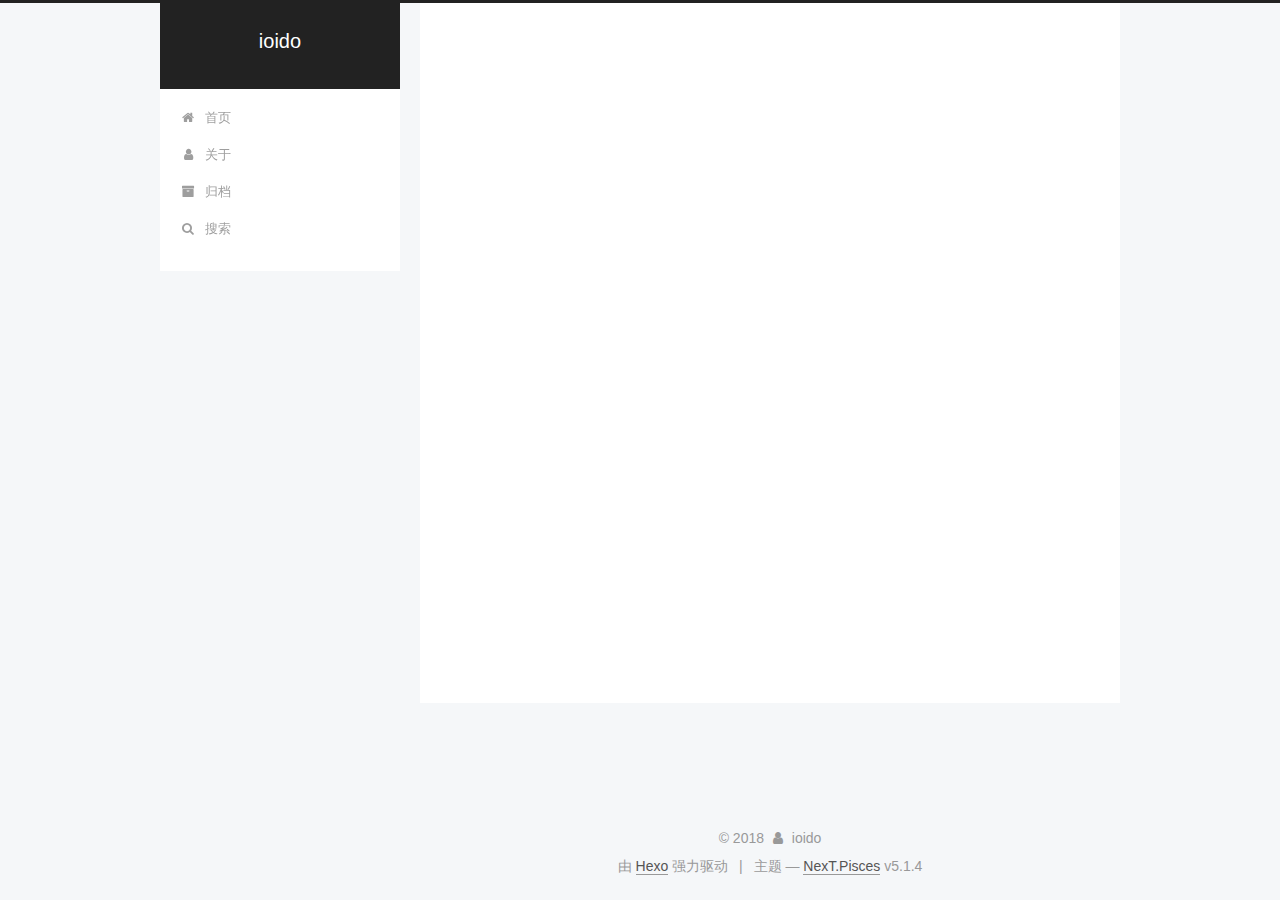
==== commit d6e6f4e6: "Site updated: 2018-03-13 13:26:00" ====
--- a/archives/index.html
+++ b/archives/index.html
@@ -5,7 +5,7 @@
   
 
 
-<html class="theme-next pisces use-motion" lang="">
+<html class="theme-next pisces use-motion" lang="zh-Hans">
 <head>
   <meta charset="UTF-8"/>
 <meta http-equiv="X-UA-Compatible" content="IE=edge" />
@@ -56,10 +56,10 @@
   <link rel="apple-touch-icon" sizes="180x180" href="/images/apple-touch-icon-next.png?v=5.1.4">
 
 
-  <link rel="icon" type="image/png" sizes="32x32" href="/images/favicon-32x32-next.png?v=5.1.4">
-
-
-  <link rel="icon" type="image/png" sizes="16x16" href="/images/favicon-16x16-next.png?v=5.1.4">
+  <link rel="icon" type="image/png" sizes="32x32" href="/images/favicon.ico?v=5.1.4">
+
+
+  <link rel="icon" type="image/png" sizes="16x16" href="/images/favicon.ico?v=5.1.4">
 
 
   <link rel="mask-icon" href="/images/logo.svg?v=5.1.4" color="#222">
@@ -80,11 +80,12 @@
 
 
 <meta property="og:type" content="website">
-<meta property="og:title" content="Hexo">
+<meta property="og:title" content="ioido">
 <meta property="og:url" content="http://yoursite.com/archives/index.html">
-<meta property="og:site_name" content="Hexo">
+<meta property="og:site_name" content="ioido">
+<meta property="og:locale" content="zh-Hans">
 <meta name="twitter:card" content="summary">
-<meta name="twitter:title" content="Hexo">
+<meta name="twitter:title" content="ioido">
 
 
 
@@ -100,7 +101,7 @@
     motion: {"enable":true,"async":false,"transition":{"post_block":"fadeIn","post_header":"slideDownIn","post_body":"slideDownIn","coll_header":"slideLeftIn","sidebar":"slideUpIn"}},
     duoshuo: {
       userId: '0',
-      author: 'Author'
+      author: '博主'
     },
     algolia: {
       applicationID: '',
@@ -120,7 +121,7 @@
 
 
 
-  <title>Archive | Hexo</title>
+  <title>归档 | ioido</title>
   
 
 
@@ -132,7 +133,7 @@
 
 </head>
 
-<body itemscope itemtype="http://schema.org/WebPage" lang="">
+<body itemscope itemtype="http://schema.org/WebPage" lang="zh-Hans">
 
   
   
@@ -150,7 +151,7 @@
     <div class="custom-logo-site-title">
       <a href="/"  class="brand" rel="start">
         <span class="logo-line-before"><i></i></span>
-        <span class="site-title">Hexo</span>
+        <span class="site-title">ioido</span>
         <span class="logo-line-after"><i></i></span>
       </a>
     </div>
@@ -180,25 +181,69 @@
             
               <i class="menu-item-icon fa fa-fw fa-home"></i> <br />
             
-            Home
+            首页
           </a>
         </li>
       
         
+        <li class="menu-item menu-item-about">
+          <a href="/about/" rel="section">
+            
+              <i class="menu-item-icon fa fa-fw fa-user"></i> <br />
+            
+            关于
+          </a>
+        </li>
+      
+        
         <li class="menu-item menu-item-archives">
           <a href="/archives/" rel="section">
             
               <i class="menu-item-icon fa fa-fw fa-archive"></i> <br />
             
-            Archives
+            归档
           </a>
         </li>
       
 
       
+        <li class="menu-item menu-item-search">
+          
+            <a href="javascript:;" class="popup-trigger">
+          
+            
+              <i class="menu-item-icon fa fa-search fa-fw"></i> <br />
+            
+            搜索
+          </a>
+        </li>
+      
     </ul>
   
 
+  
+    <div class="site-search">
+      
+  <div class="popup search-popup local-search-popup">
+  <div class="local-search-header clearfix">
+    <span class="search-icon">
+      <i class="fa fa-search"></i>
+    </span>
+    <span class="popup-btn-close">
+      <i class="fa fa-times-circle"></i>
+    </span>
+    <div class="local-search-input-wrapper">
+      <input autocomplete="off"
+             placeholder="搜索..." spellcheck="false"
+             type="text" id="local-search-input">
+    </div>
+  </div>
+  <div id="local-search-result"></div>
+</div>
+
+
+
+    </div>
   
 </nav>
 
@@ -226,7 +271,7 @@
         
           
         
-        Um..! 1 post. Keep on posting.
+        嗯..! 目前共计 1 篇日志。 继续努力。
       </span>
 
       
@@ -313,7 +358,7 @@
         <div class="site-overview">
           <div class="site-author motion-element" itemprop="author" itemscope itemtype="http://schema.org/Person">
             
-              <p class="site-author-name" itemprop="name">John Doe</p>
+              <p class="site-author-name" itemprop="name">ioido</p>
               <p class="site-description motion-element" itemprop="description"></p>
           </div>
 
@@ -325,7 +370,7 @@
                 <a href="/archives/">
               
                   <span class="site-state-item-count">1</span>
-                  <span class="site-state-item-name">posts</span>
+                  <span class="site-state-item-name">日志</span>
                 </a>
               </div>
             
@@ -338,6 +383,16 @@
 
           
 
+          
+            <div class="links-of-author motion-element">
+                
+                  <span class="links-of-author-item">
+                    <a href="https://github.com/ioido" target="_blank" title="My-GitHub">
+                      
+                        <i class="fa fa-fw fa-github"></i>My-GitHub</a>
+                  </span>
+                
+            </div>
           
 
           
@@ -369,13 +424,13 @@
   <span class="with-love">
     <i class="fa fa-user"></i>
   </span>
-  <span class="author" itemprop="copyrightHolder">John Doe</span>
+  <span class="author" itemprop="copyrightHolder">ioido</span>
 
   
 </div>
 
 
-  <div class="powered-by">Powered by <a class="theme-link" target="_blank" href="https://hexo.io">Hexo</a></div>
+  <div class="powered-by">由 <a class="theme-link" target="_blank" href="https://hexo.io">Hexo</a> 强力驱动</div>
 
 
 
@@ -383,7 +438,7 @@
 
 
 
-  <div class="theme-info">Theme &mdash; <a class="theme-link" target="_blank" href="https://github.com/iissnan/hexo-theme-next">NexT.Pisces</a> v5.1.4</div>
+  <div class="theme-info">主题 &mdash; <a class="theme-link" target="_blank" href="https://github.com/iissnan/hexo-theme-next">NexT.Pisces</a> v5.1.4</div>
 
 
 
@@ -534,6 +589,323 @@
 
   
 
+  <script type="text/javascript">
+    // Popup Window;
+    var isfetched = false;
+    var isXml = true;
+    // Search DB path;
+    var search_path = "search.xml";
+    if (search_path.length === 0) {
+      search_path = "search.xml";
+    } else if (/json$/i.test(search_path)) {
+      isXml = false;
+    }
+    var path = "/" + search_path;
+    // monitor main search box;
+
+    var onPopupClose = function (e) {
+      $('.popup').hide();
+      $('#local-search-input').val('');
+      $('.search-result-list').remove();
+      $('#no-result').remove();
+      $(".local-search-pop-overlay").remove();
+      $('body').css('overflow', '');
+    }
+
+    function proceedsearch() {
+      $("body")
+        .append('<div class="search-popup-overlay local-search-pop-overlay"></div>')
+        .css('overflow', 'hidden');
+      $('.search-popup-overlay').click(onPopupClose);
+      $('.popup').toggle();
+      var $localSearchInput = $('#local-search-input');
+      $localSearchInput.attr("autocapitalize", "none");
+      $localSearchInput.attr("autocorrect", "off");
+      $localSearchInput.focus();
+    }
+
+    // search function;
+    var searchFunc = function(path, search_id, content_id) {
+      'use strict';
+
+      // start loading animation
+      $("body")
+        .append('<div class="search-popup-overlay local-search-pop-overlay">' +
+          '<div id="search-loading-icon">' +
+          '<i class="fa fa-spinner fa-pulse fa-5x fa-fw"></i>' +
+          '</div>' +
+          '</div>')
+        .css('overflow', 'hidden');
+      $("#search-loading-icon").css('margin', '20% auto 0 auto').css('text-align', 'center');
+
+      $.ajax({
+        url: path,
+        dataType: isXml ? "xml" : "json",
+        async: true,
+        success: function(res) {
+          // get the contents from search data
+          isfetched = true;
+          $('.popup').detach().appendTo('.header-inner');
+          var datas = isXml ? $("entry", res).map(function() {
+            return {
+              title: $("title", this).text(),
+              content: $("content",this).text(),
+              url: $("url" , this).text()
+            };
+          }).get() : res;
+          var input = document.getElementById(search_id);
+          var resultContent = document.getElementById(content_id);
+          var inputEventFunction = function() {
+            var searchText = input.value.trim().toLowerCase();
+            var keywords = searchText.split(/[\s\-]+/);
+            if (keywords.length > 1) {
+              keywords.push(searchText);
+            }
+            var resultItems = [];
+            if (searchText.length > 0) {
+              // perform local searching
+              datas.forEach(function(data) {
+                var isMatch = false;
+                var hitCount = 0;
+                var searchTextCount = 0;
+                var title = data.title.trim();
+                var titleInLowerCase = title.toLowerCase();
+                var content = data.content.trim().replace(/<[^>]+>/g,"");
+                var contentInLowerCase = content.toLowerCase();
+                var articleUrl = decodeURIComponent(data.url);
+                var indexOfTitle = [];
+                var indexOfContent = [];
+                // only match articles with not empty titles
+                if(title != '') {
+                  keywords.forEach(function(keyword) {
+                    function getIndexByWord(word, text, caseSensitive) {
+                      var wordLen = word.length;
+                      if (wordLen === 0) {
+                        return [];
+                      }
+                      var startPosition = 0, position = [], index = [];
+                      if (!caseSensitive) {
+                        text = text.toLowerCase();
+                        word = word.toLowerCase();
+                      }
+                      while ((position = text.indexOf(word, startPosition)) > -1) {
+                        index.push({position: position, word: word});
+                        startPosition = position + wordLen;
+                      }
+                      return index;
+                    }
+
+                    indexOfTitle = indexOfTitle.concat(getIndexByWord(keyword, titleInLowerCase, false));
+                    indexOfContent = indexOfContent.concat(getIndexByWord(keyword, contentInLowerCase, false));
+                  });
+                  if (indexOfTitle.length > 0 || indexOfContent.length > 0) {
+                    isMatch = true;
+                    hitCount = indexOfTitle.length + indexOfContent.length;
+                  }
+                }
+
+                // show search results
+
+                if (isMatch) {
+                  // sort index by position of keyword
+
+                  [indexOfTitle, indexOfContent].forEach(function (index) {
+                    index.sort(function (itemLeft, itemRight) {
+                      if (itemRight.position !== itemLeft.position) {
+                        return itemRight.position - itemLeft.position;
+                      } else {
+                        return itemLeft.word.length - itemRight.word.length;
+                      }
+                    });
+                  });
+
+                  // merge hits into slices
+
+                  function mergeIntoSlice(text, start, end, index) {
+                    var item = index[index.length - 1];
+                    var position = item.position;
+                    var word = item.word;
+                    var hits = [];
+                    var searchTextCountInSlice = 0;
+                    while (position + word.length <= end && index.length != 0) {
+                      if (word === searchText) {
+                        searchTextCountInSlice++;
+                      }
+                      hits.push({position: position, length: word.length});
+                      var wordEnd = position + word.length;
+
+                      // move to next position of hit
+
+                      index.pop();
+                      while (index.length != 0) {
+                        item = index[index.length - 1];
+                        position = item.position;
+                        word = item.word;
+                        if (wordEnd > position) {
+                          index.pop();
+                        } else {
+                          break;
+                        }
+                      }
+                    }
+                    searchTextCount += searchTextCountInSlice;
+                    return {
+                      hits: hits,
+                      start: start,
+                      end: end,
+                      searchTextCount: searchTextCountInSlice
+                    };
+                  }
+
+                  var slicesOfTitle = [];
+                  if (indexOfTitle.length != 0) {
+                    slicesOfTitle.push(mergeIntoSlice(title, 0, title.length, indexOfTitle));
+                  }
+
+                  var slicesOfContent = [];
+                  while (indexOfContent.length != 0) {
+                    var item = indexOfContent[indexOfContent.length - 1];
+                    var position = item.position;
+                    var word = item.word;
+                    // cut out 100 characters
+                    var start = position - 20;
+                    var end = position + 80;
+                    if(start < 0){
+                      start = 0;
+                    }
+                    if (end < position + word.length) {
+                      end = position + word.length;
+                    }
+                    if(end > content.length){
+                      end = content.length;
+                    }
+                    slicesOfContent.push(mergeIntoSlice(content, start, end, indexOfContent));
+                  }
+
+                  // sort slices in content by search text's count and hits' count
+
+                  slicesOfContent.sort(function (sliceLeft, sliceRight) {
+                    if (sliceLeft.searchTextCount !== sliceRight.searchTextCount) {
+                      return sliceRight.searchTextCount - sliceLeft.searchTextCount;
+                    } else if (sliceLeft.hits.length !== sliceRight.hits.length) {
+                      return sliceRight.hits.length - sliceLeft.hits.length;
+                    } else {
+                      return sliceLeft.start - sliceRight.start;
+                    }
+                  });
+
+                  // select top N slices in content
+
+                  var upperBound = parseInt('1');
+                  if (upperBound >= 0) {
+                    slicesOfContent = slicesOfContent.slice(0, upperBound);
+                  }
+
+                  // highlight title and content
+
+                  function highlightKeyword(text, slice) {
+                    var result = '';
+                    var prevEnd = slice.start;
+                    slice.hits.forEach(function (hit) {
+                      result += text.substring(prevEnd, hit.position);
+                      var end = hit.position + hit.length;
+                      result += '<b class="search-keyword">' + text.substring(hit.position, end) + '</b>';
+                      prevEnd = end;
+                    });
+                    result += text.substring(prevEnd, slice.end);
+                    return result;
+                  }
+
+                  var resultItem = '';
+
+                  if (slicesOfTitle.length != 0) {
+                    resultItem += "<li><a href='" + articleUrl + "' class='search-result-title'>" + highlightKeyword(title, slicesOfTitle[0]) + "</a>";
+                  } else {
+                    resultItem += "<li><a href='" + articleUrl + "' class='search-result-title'>" + title + "</a>";
+                  }
+
+                  slicesOfContent.forEach(function (slice) {
+                    resultItem += "<a href='" + articleUrl + "'>" +
+                      "<p class=\"search-result\">" + highlightKeyword(content, slice) +
+                      "...</p>" + "</a>";
+                  });
+
+                  resultItem += "</li>";
+                  resultItems.push({
+                    item: resultItem,
+                    searchTextCount: searchTextCount,
+                    hitCount: hitCount,
+                    id: resultItems.length
+                  });
+                }
+              })
+            };
+            if (keywords.length === 1 && keywords[0] === "") {
+              resultContent.innerHTML = '<div id="no-result"><i class="fa fa-search fa-5x" /></div>'
+            } else if (resultItems.length === 0) {
+              resultContent.innerHTML = '<div id="no-result"><i class="fa fa-frown-o fa-5x" /></div>'
+            } else {
+              resultItems.sort(function (resultLeft, resultRight) {
+                if (resultLeft.searchTextCount !== resultRight.searchTextCount) {
+                  return resultRight.searchTextCount - resultLeft.searchTextCount;
+                } else if (resultLeft.hitCount !== resultRight.hitCount) {
+                  return resultRight.hitCount - resultLeft.hitCount;
+                } else {
+                  return resultRight.id - resultLeft.id;
+                }
+              });
+              var searchResultList = '<ul class=\"search-result-list\">';
+              resultItems.forEach(function (result) {
+                searchResultList += result.item;
+              })
+              searchResultList += "</ul>";
+              resultContent.innerHTML = searchResultList;
+            }
+          }
+
+          if ('auto' === 'auto') {
+            input.addEventListener('input', inputEventFunction);
+          } else {
+            $('.search-icon').click(inputEventFunction);
+            input.addEventListener('keypress', function (event) {
+              if (event.keyCode === 13) {
+                inputEventFunction();
+              }
+            });
+          }
+
+          // remove loading animation
+          $(".local-search-pop-overlay").remove();
+          $('body').css('overflow', '');
+
+          proceedsearch();
+        }
+      });
+    }
+
+    // handle and trigger popup window;
+    $('.popup-trigger').click(function(e) {
+      e.stopPropagation();
+      if (isfetched === false) {
+        searchFunc(path, 'local-search-input', 'local-search-result');
+      } else {
+        proceedsearch();
+      };
+    });
+
+    $('.popup-btn-close').click(onPopupClose);
+    $('.popup').click(function(e){
+      e.stopPropagation();
+    });
+    $(document).on('keyup', function (event) {
+      var shouldDismissSearchPopup = event.which === 27 &&
+        $('.search-popup').is(':visible');
+      if (shouldDismissSearchPopup) {
+        onPopupClose();
+      }
+    });
+  </script>
+
 
 
 
--- a/css/main.css
+++ b/css/main.css
@@ -1823,7 +1823,7 @@
   width: 4px;
   height: 4px;
   border-radius: 50%;
-  background: #ff63ff;
+  background: #4ac29d;
 }
 .links-of-blogroll {
   font-size: 13px;
